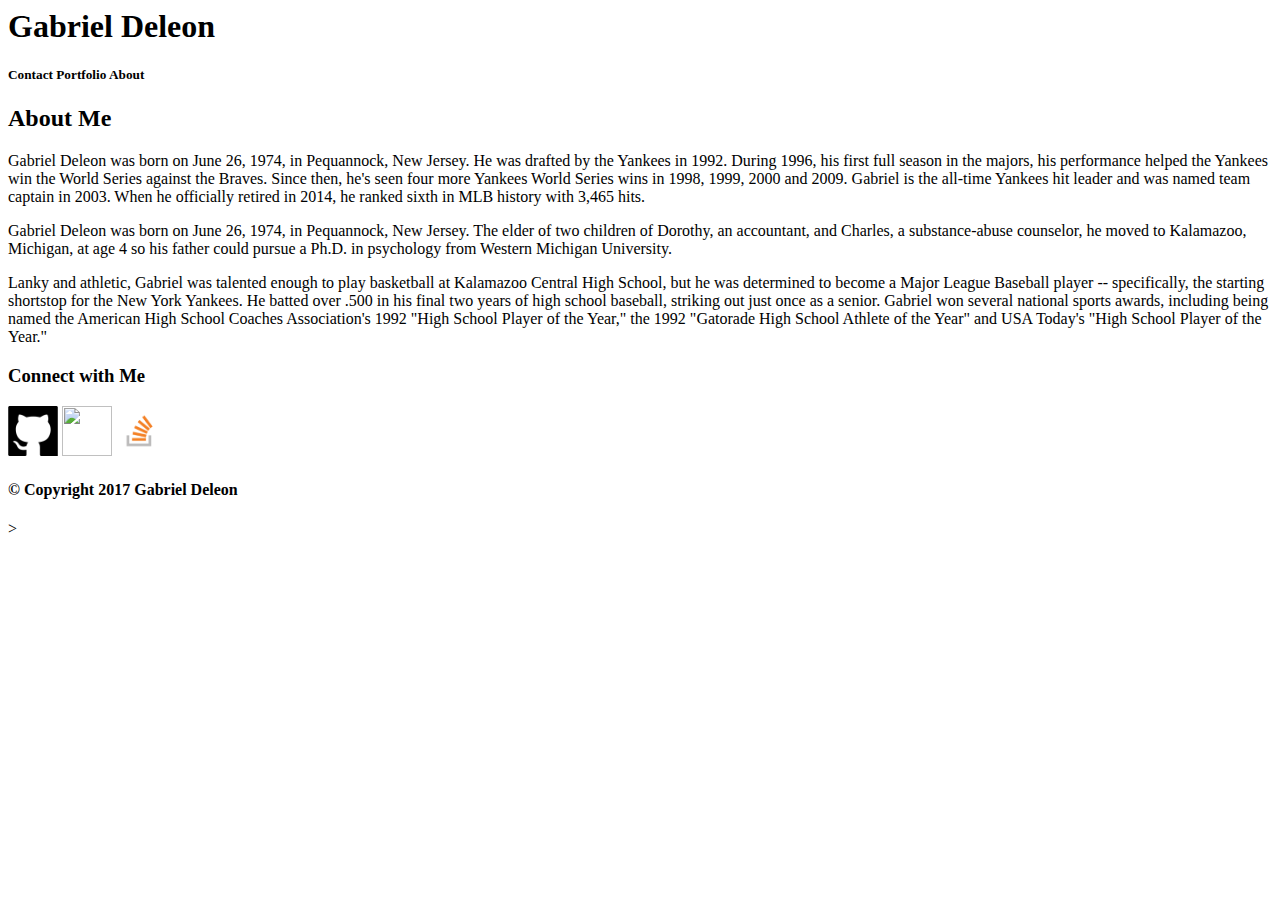
==== About_Me.html @ 03bd7845 "First Push" ====
<!DOCTYPE>
<link rel="stylesheet" type="text/css" href="Styling.css">
<html>
<body background="https://encrypted-tbn0.gstatic.com/images?q=tbn:ANd9GcSHeQbvhpql8f-Xl6uUIphnoW905hlesjtpFxqbBAvpqG839dZWjA">
<head>
	<title>Gabriel Deleon</title>
</head>

<h1>Gabriel Deleon</h1>

<h5>Contact Portfolio About</h5>

<body>
<h2>About Me</h2>
	<p>Gabriel Deleon was born on June 26, 1974, in Pequannock, New Jersey. He was drafted by the Yankees in 1992. During 1996, his first full season in the majors, his performance helped the Yankees win the World Series against the Braves. Since then, he's seen four more Yankees World Series wins in 1998, 1999, 2000 and 2009. Gabriel is the all-time Yankees hit leader and was named team captain in 2003. When he officially retired in 2014, he ranked sixth in MLB history with 3,465 hits.</p>
	
	<p>Gabriel Deleon was born on June 26, 1974, in Pequannock, New Jersey. The elder of two children of Dorothy, an accountant, and Charles, a substance-abuse counselor, he moved to Kalamazoo, Michigan, at age 4 so his father could pursue a Ph.D. in psychology from Western Michigan University.</p>

	<p>Lanky and athletic, Gabriel was talented enough to play basketball at Kalamazoo Central High School, but he was determined to become a Major League Baseball player -- specifically, the starting shortstop for the New York Yankees. He batted over .500 in his final two years of high school baseball, striking out just once as a senior. Gabriel won several national sports awards, including being named the American High School Coaches Association's 1992 "High School Player of the Year," the 1992 "Gatorade High School Athlete of the Year" and USA Today's "High School Player of the Year."</p>
<div>
	<h3> Connect with Me</h3>
	<a href="https://github.com/Deleon06"><img src="[data-uri]" width="50px"></a>
	<a href="https://www.linkedin.com/in/gabrieldeleonnyl/"><img src="https://encrypted-tbn0.gstatic.com/images?q=tbn:ANd9GcQPVMmI9Z_6iarprDhLmXGty1tbGjQpGoxmq6aVq4C-XvgKYKL7" width="50px"></a>
	<a href="https://stackoverflow.com/users/8748975/gabriel-deleon?tab=profile"><img src="[data-uri]" width="50px"></a>
</div>

<h4>&copy; Copyright 2017 Gabriel Deleon</h4>>

</body>

</html>
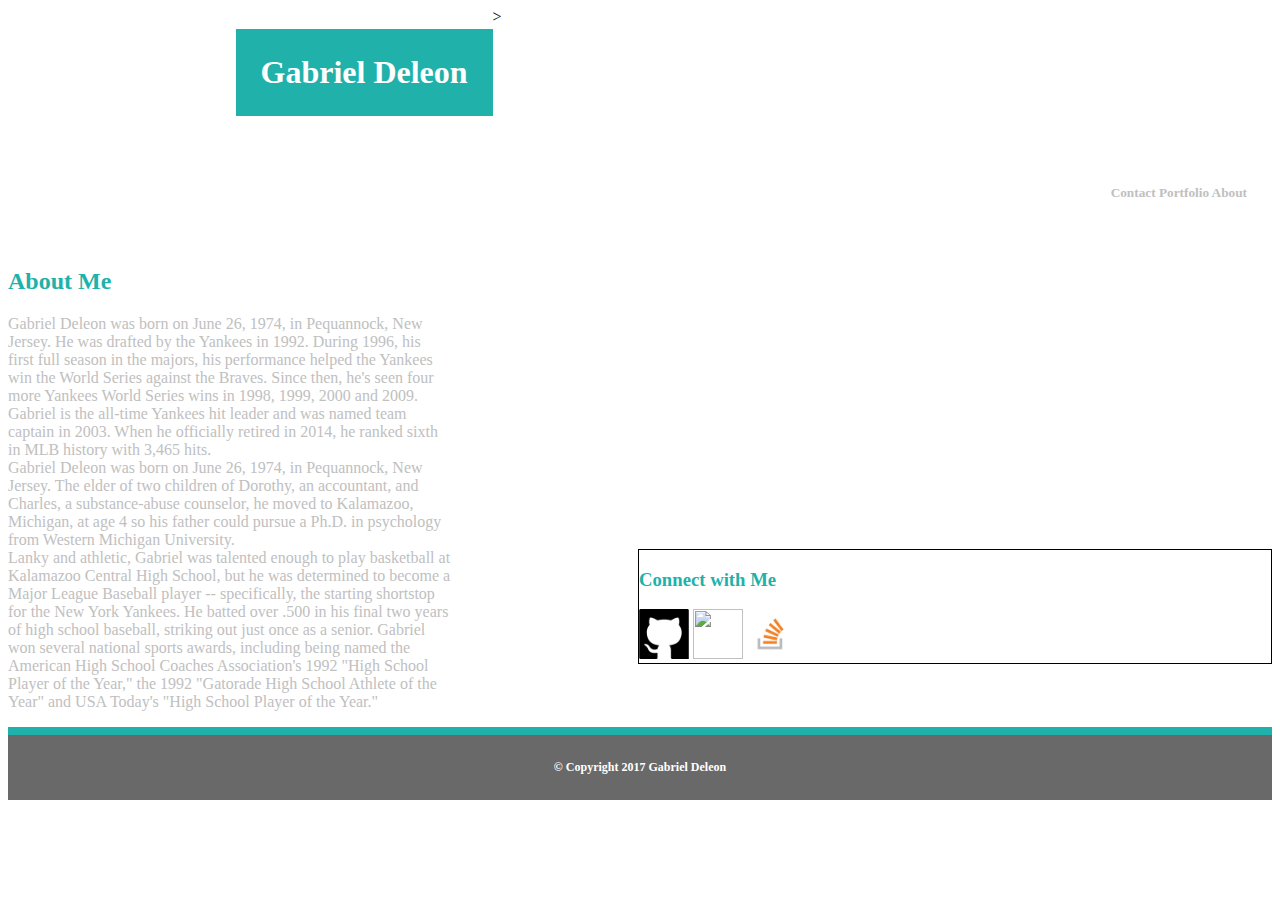
==== commit b8fd724d: "Second Push" ====
--- a/About_Me.html
+++ b/About_Me.html
@@ -1,5 +1,5 @@
 <!DOCTYPE>
-<link rel="stylesheet" type="text/css" href="Styling.css">
+<link rel="stylesheet" type="text/css" href="./assets/Styling.css">
 <html>
 <body background="https://encrypted-tbn0.gstatic.com/images?q=tbn:ANd9GcSHeQbvhpql8f-Xl6uUIphnoW905hlesjtpFxqbBAvpqG839dZWjA">
 <head>
--- a/assets/Styling.css
+++ b/assets/Styling.css
@@ -0,0 +1,62 @@
+html {
+	font: Arial;
+}
+
+h1 {
+	/* your name */
+	background-color: #20B2AA;
+	color: white;
+	float: left;
+	margin-left: 18%;
+	padding: 25px;
+	overflow: auto;
+}
+
+h5 {
+	/* contact portfolio about */
+	color: #C0C0C0;
+	text-align: right;
+	width: 100%;
+	float: right;
+	background-color: white;
+	padding: 25px;
+}
+
+p {
+	clear: both; 
+	width: 35%;
+	background-color: white;
+	float: left;
+	color: #C0C0C0;
+	margin: 0px;
+}
+
+h2{
+	/* about me */
+	clear: both;
+	float: left;
+	width: 35%;
+	color: #20B2AA;
+}
+
+h4 {
+	/*copy right*/
+	float: right;
+	border-top: 8px solid #20B2AA;
+	color: white;
+	background-color: #696969;
+	font-size: 12;
+	padding: 25px 0px;
+	text-align: center;
+	width: 100%;
+}
+
+
+div {
+	/* connect with me */
+	color: #20B2AA;
+	background-color: white;
+	float: right;
+	width: 50%;
+	border: 1px solid black;
+}